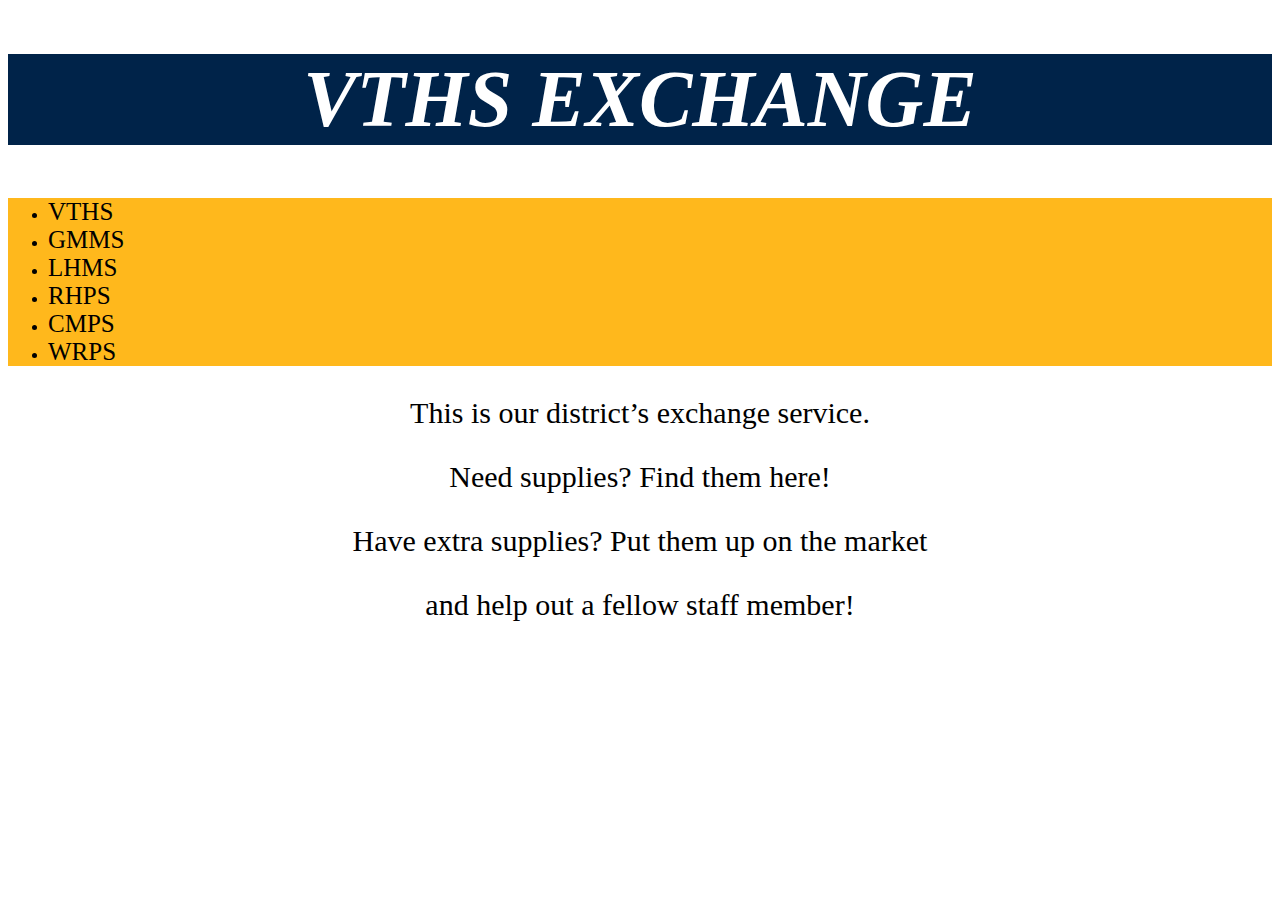
==== index.html @ 4825d979 "day 2" ====
<!DOCTYPE html>
<html lang="en">
<head>
    <meta charset="UTF-8">
    <title>VTSD Exchange</title>
    <link href="https://cdn.jsdelivr.net/npm/bootstrap@5.0.2/dist/css/bootstrap.min.css" rel="stylesheet" integrity="sha384-EVSTQN3/azprG1Anm3QDgpJLIm9Nao0Yz1ztcQTwFspd3yD65VohhpuuCOmLASjC" crossorigin="anonymous">
    <link rel="stylesheet" href="style.css">
</head>
<body>

<div class="container">
    <div class="row">
        <div class="col">
            <div class="mt-4 p-5" style="background-color:#002349">
                <a href="#"><h1>VTHS EXCHANGE</h1></a>
            </div>
        </div>
    </div>
    <div class="row">
        <div class="col">
            <nav class="navbar navbar-expand-sm" style="background-color:#ffb81c">
                <div class="container-fluid">
                    <ul class="nav justify-content-center">
                        <li class="nav-item">
                            <a class="nav-link" href="#">VTHS</a>
                        </li>
                        <li class="nav-item">
                            <a class="nav-link" href="#">GMMS</a>
                        </li>
                        <li class="nav-item">
                            <a class="nav-link" href="#">LHMS</a>
                        </li>
                        <li class="nav-item">
                            <a class="nav-link" href="#">RHPS</a>
                        </li>
                        <li class="nav-item">
                            <a class="nav-link" href="#">CMPS</a>
                        </li>
                        <li class="nav-item">
                            <a class="nav-link" href="#">WRPS</a>
                        </li>
                    </ul>
                </div>
            </nav>
        </div>
    </div>
    <div class="row">
        <div class="col">
            <p>This is our district’s exchange service.</p>
            <p>Need supplies? Find them here!</p>
            <p>Have extra supplies? Put them up on the market</p>
            <p>and help out a fellow staff member!</p>
        </div>
    </div>
</div>

<script src="https://cdn.jsdelivr.net/npm/bootstrap@5.0.2/dist/js/bootstrap.bundle.min.js" integrity="sha384-MrcW6ZMFYlzcLA8Nl+NtUVF0sA7MsXsP1UyJoMp4YLEuNSfAP+JcXn/tWtIaxVXM" crossorigin="anonymous"></script>
</body>
</html>
---- style.css ----
a{
    text-decoration: none;
}

h1{
    font-family: "Bell MT";
    font-style: italic;
    color:white;
    font-size:80px;
    text-align:center;
}

.nav-link{
    font-family: "Calibri";
    font-size: 25px;
    text-align:center;
    color:black;

}


p{
    font-family: "Calibri";
    font-size:30px;
    text-align:center;
    color:black;
}
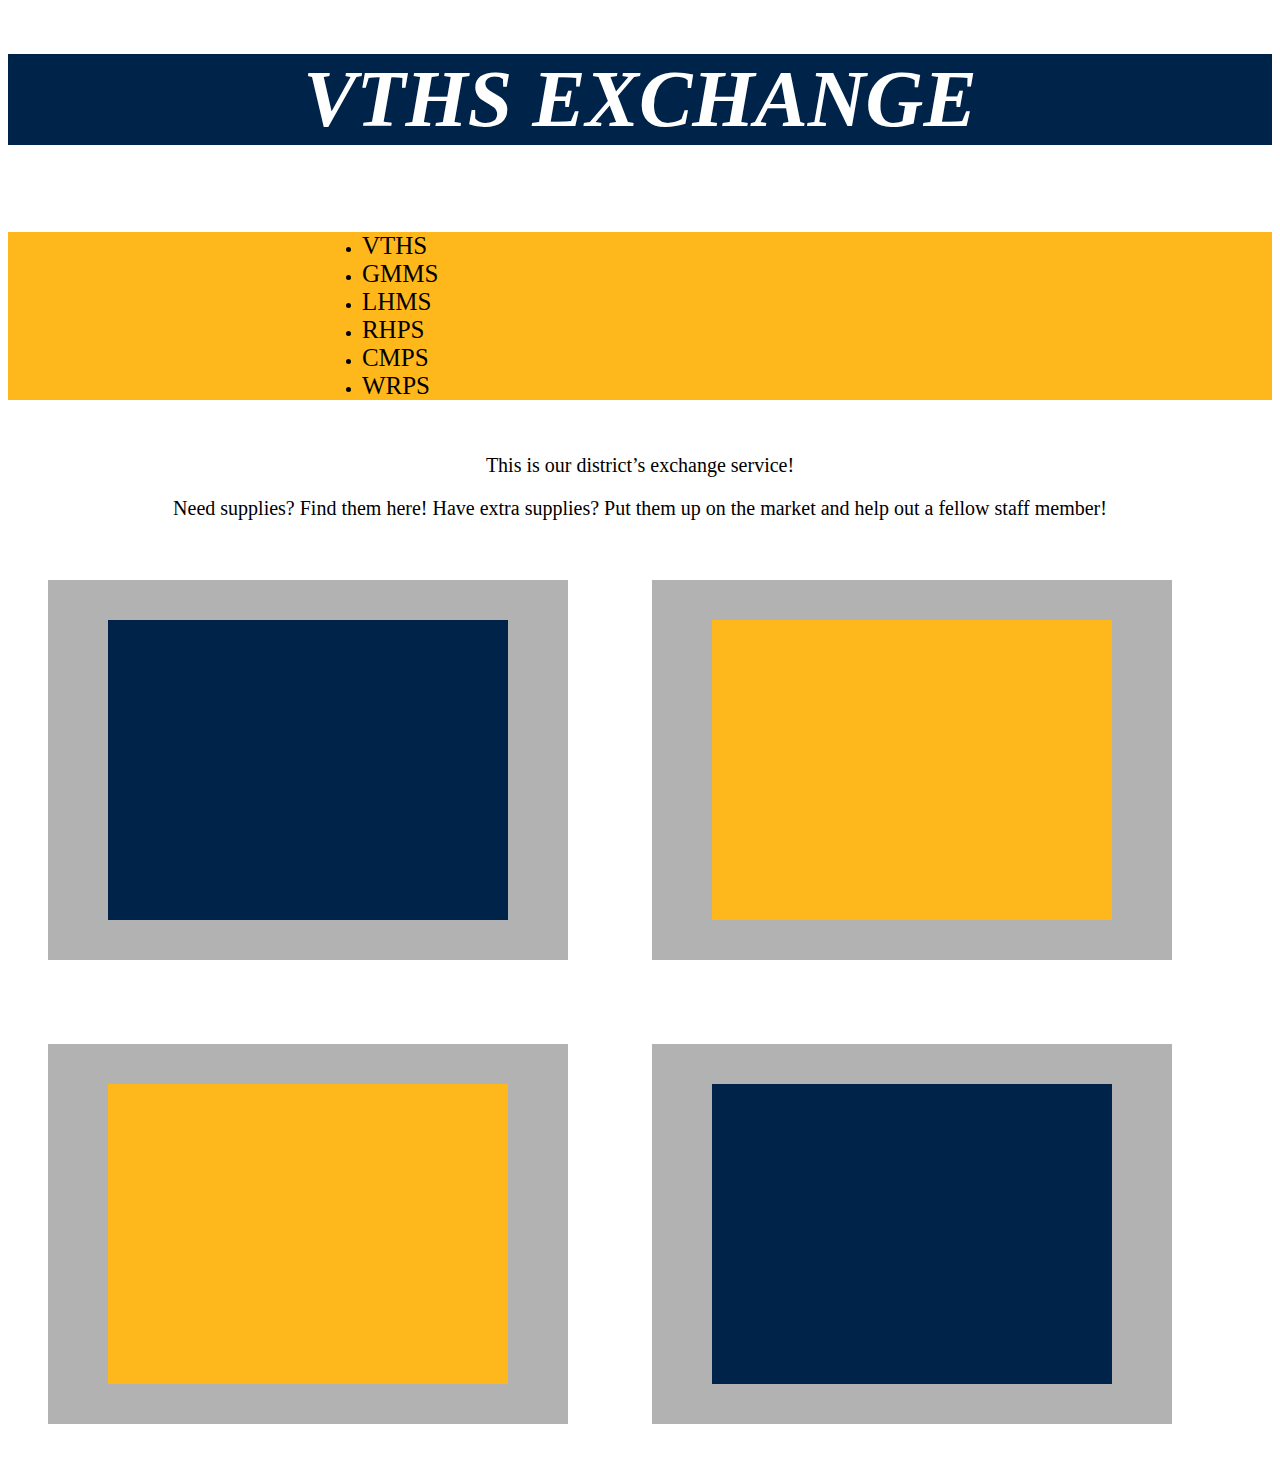
==== commit a14bbc66: "day 3" ====
--- a/index.html
+++ b/index.html
@@ -11,16 +11,17 @@
 <div class="container">
     <div class="row">
         <div class="col">
-            <div class="mt-4 p-5" style="background-color:#002349">
+            <div class="mt-4 p-5" style="background-color:var(--blue)">
                 <a href="#"><h1>VTHS EXCHANGE</h1></a>
             </div>
         </div>
     </div>
+    </br>
     <div class="row">
         <div class="col">
-            <nav class="navbar navbar-expand-sm" style="background-color:#ffb81c">
+            <nav class="navbar pt-4" style="background-color:var(--yellow)">
                 <div class="container-fluid">
-                    <ul class="nav justify-content-center">
+                    <ul class="nav custom">
                         <li class="nav-item">
                             <a class="nav-link" href="#">VTHS</a>
                         </li>
@@ -46,10 +47,17 @@
     </div>
     <div class="row">
         <div class="col">
-            <p>This is our district’s exchange service.</p>
-            <p>Need supplies? Find them here!</p>
-            <p>Have extra supplies? Put them up on the market</p>
-            <p>and help out a fellow staff member!</p>
+            </br>
+            <p>This is our district’s exchange service!</p>
+            <p>Need supplies? Find them here! Have extra supplies? Put them up on the market and help out a fellow staff member!</p>
+        </div>
+    </div>
+    <div class="row">
+        <div class="col">
+            <span style="background-color:var(--blue)"></span>
+            <span style="background-color:var(--yellow)"></span>
+            <span style="background-color:var(--yellow)"></span>
+            <span style="background-color:var(--blue)"></span>
         </div>
     </div>
 </div>
--- a/style.css
+++ b/style.css
@@ -18,10 +18,29 @@
 
 }
 
+.custom{
+    padding-left:28%;
+    padding-right:28%;
+}
 
 p{
     font-family: "Calibri";
-    font-size:30px;
+    font-size:20px;
     text-align:center;
     color:black;
+}
+
+:root{
+    --blue: #002349;
+    --yellow: #ffb81c;
+}
+span {
+    display: inline-block;
+    width: 400px;
+    height: 300px;
+    margin:40px;
+    border-top: #b2b2b2 solid 40px;
+    border-left: #b2b2b2 solid 60px;
+    border-bottom: #b2b2b2 solid 40px;
+    border-right: #b2b2b2 solid 60px;
 }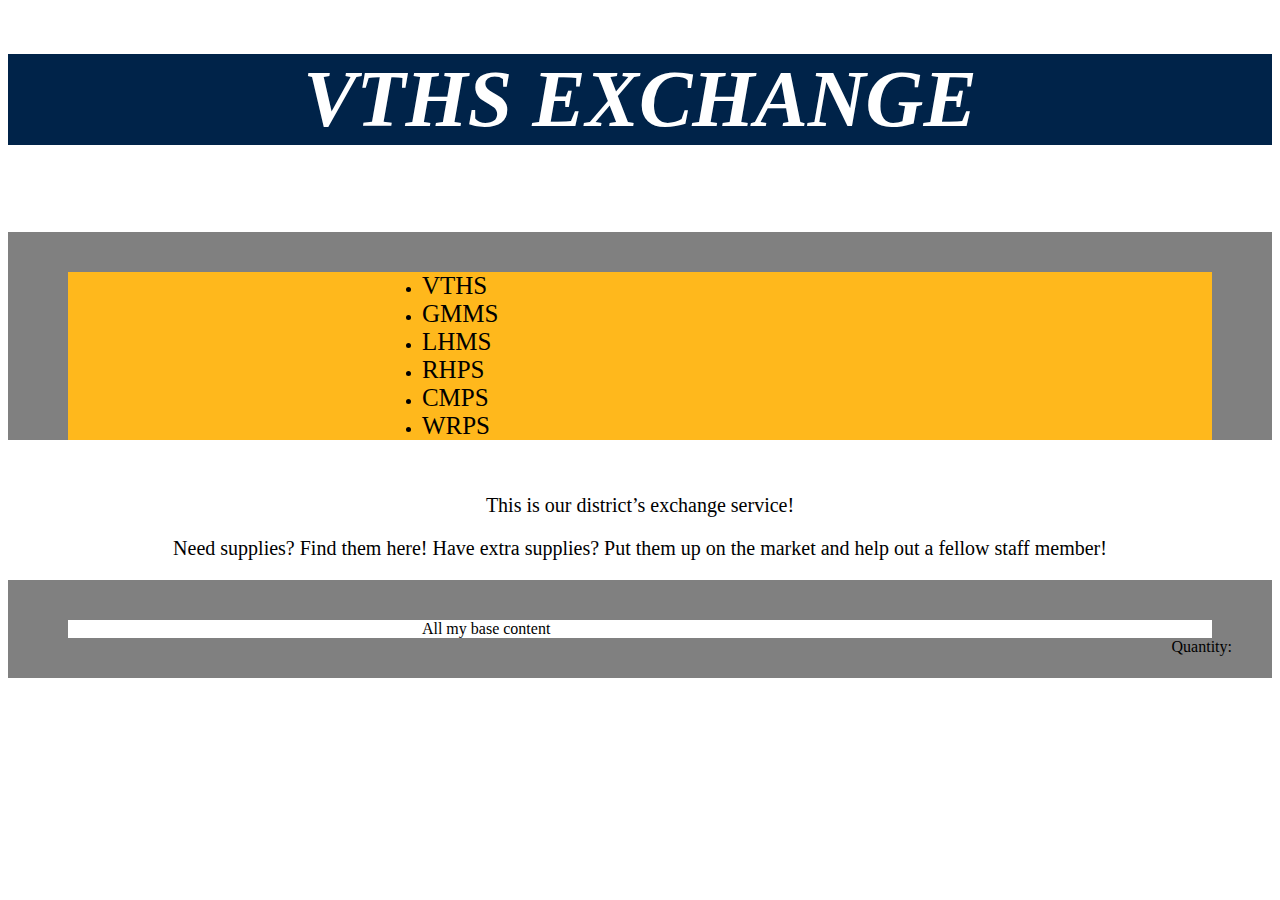
==== commit be77e787: "friday update" ====
--- a/index.html
+++ b/index.html
@@ -54,10 +54,12 @@
     </div>
     <div class="row">
         <div class="col">
-            <span style="background-color:var(--blue)"></span>
-            <span style="background-color:var(--yellow)"></span>
-            <span style="background-color:var(--yellow)"></span>
-            <span style="background-color:var(--blue)"></span>
+            <div class="custom">
+                All my base content
+            </div>
+            <div class="sub">
+                Quantity:
+            </div>
         </div>
     </div>
 </div>
--- a/style.css
+++ b/style.css
@@ -43,4 +43,17 @@
     border-left: #b2b2b2 solid 60px;
     border-bottom: #b2b2b2 solid 40px;
     border-right: #b2b2b2 solid 60px;
+}
+
+.custom{
+    border-top: 40px grey solid;
+    border-left: 60px grey solid;
+    border-right: 60px grey solid;
+}
+.sub{
+    height: 30px;
+    background-color: grey;
+    text-align: right;
+    padding-right:40px;
+    padding-bottom:10px;
 }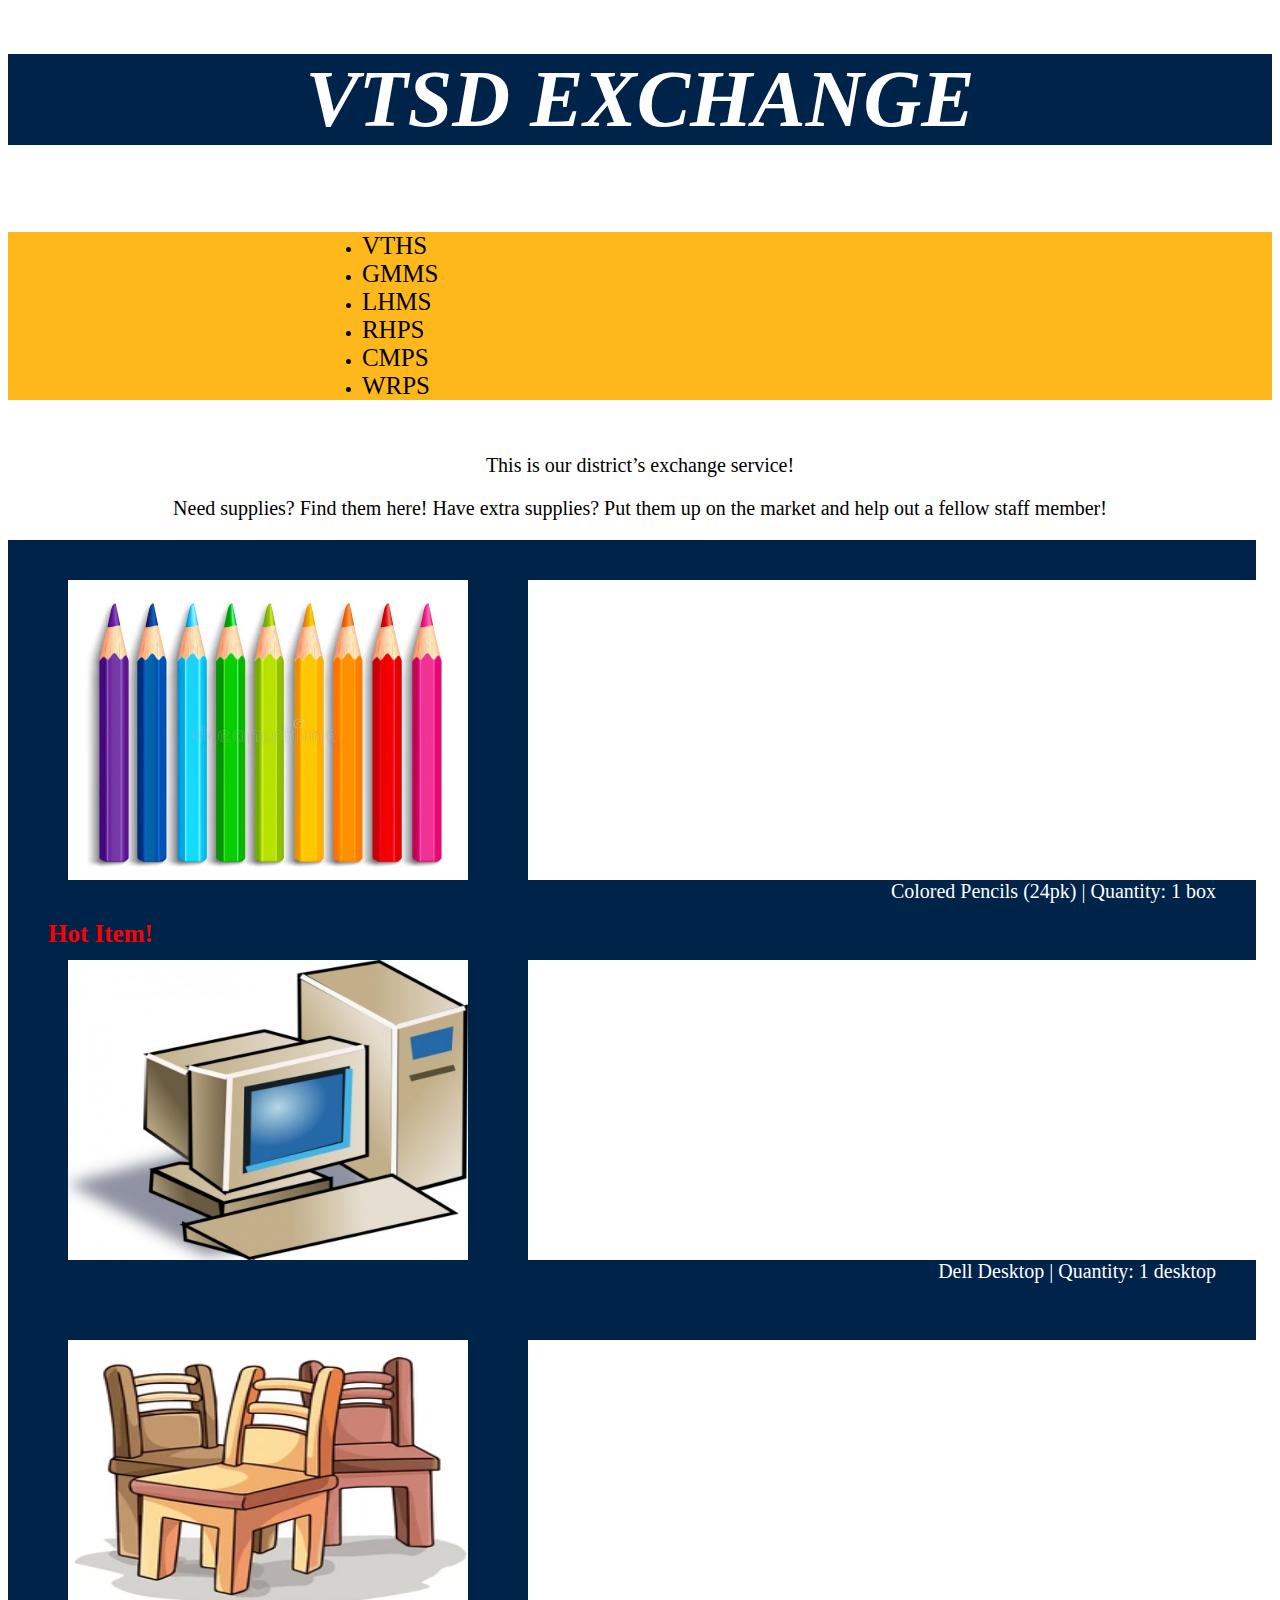
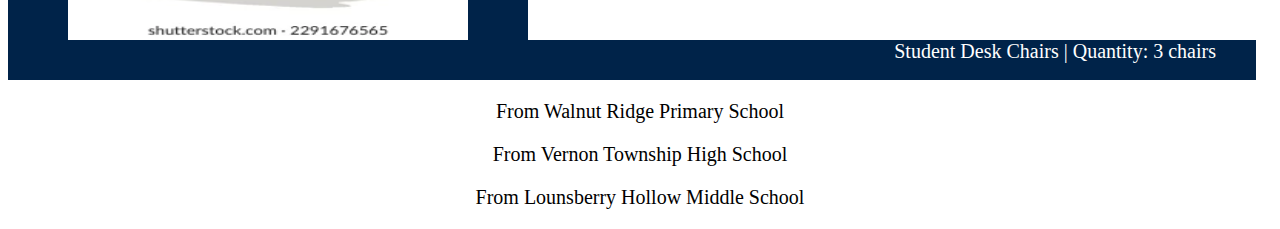
==== commit 04279960: "monday-final" ====
--- a/index.html
+++ b/index.html
@@ -12,7 +12,7 @@
     <div class="row">
         <div class="col">
             <div class="mt-4 p-5" style="background-color:var(--blue)">
-                <a href="#"><h1>VTHS EXCHANGE</h1></a>
+                <a href="#"><h1>VTSD EXCHANGE</h1></a>
             </div>
         </div>
     </div>
@@ -54,14 +54,44 @@
     </div>
     <div class="row">
         <div class="col">
-            <div class="custom">
-                All my base content
+            <div class="super">
             </div>
+            <a href="#"><img src="pencils.jpg" class="bord"></a>
+
             <div class="sub">
-                Quantity:
+                Colored Pencils (24pk) | Quantity: 1 box
+            </div>
+        </div>
+        <div class="col">
+            <div class="super">
+                Hot Item!
+            </div>
+            <a href="#"><img src="computer.jpg" class="bord"></a>
+
+            <div class="sub">
+                Dell Desktop | Quantity: 1 desktop
+            </div>
+        </div>
+        <div class="col">
+            <div class="super">
+            </div>
+            <a href="#"><img src="chairs.png" class="bord"></a>
+
+            <div class="sub">
+                Student Desk Chairs | Quantity: 3 chairs
             </div>
         </div>
     </div>
+    <div class="row">
+        <div class="col">
+            <p>From Walnut Ridge Primary School</p>
+        </div>
+        <div class="col">
+            <p>From Vernon Township High School</p>
+        </div>
+        <div class="col">
+            <p>From Lounsberry Hollow Middle School</p>
+        </div>
 </div>
 
 <script src="https://cdn.jsdelivr.net/npm/bootstrap@5.0.2/dist/js/bootstrap.bundle.min.js" integrity="sha384-MrcW6ZMFYlzcLA8Nl+NtUVF0sA7MsXsP1UyJoMp4YLEuNSfAP+JcXn/tWtIaxVXM" crossorigin="anonymous"></script>
--- a/style.css
+++ b/style.css
@@ -30,30 +30,49 @@
     color:black;
 }
 
+
 :root{
     --blue: #002349;
     --yellow: #ffb81c;
 }
-span {
-    display: inline-block;
-    width: 400px;
-    height: 300px;
-    margin:40px;
-    border-top: #b2b2b2 solid 40px;
-    border-left: #b2b2b2 solid 60px;
-    border-bottom: #b2b2b2 solid 40px;
-    border-right: #b2b2b2 solid 60px;
+
+.bord{
+
+    border-left: 60px #002349 solid;
+    border-right: 60px #002349 solid;
+    display:block;
 }
 
-.custom{
-    border-top: 40px grey solid;
-    border-left: 60px grey solid;
-    border-right: 60px grey solid;
-}
 .sub{
     height: 30px;
-    background-color: grey;
+    background-color: #002349;
     text-align: right;
     padding-right:40px;
     padding-bottom:10px;
+    display:block;
+    font-family: "Calibri";
+    font-size:20px;
+    color:white;
+    margin-right:16px;
+}
+
+.super{
+    height: 30px;
+    background-color: #002349;
+    text-align: left;
+    font-family: "Calibri";
+    font-size:25px;
+    font-weight:bolder;
+    padding-left:40px;
+    padding-bottom:10px;
+    margin-right:16px;
+
+    color: red;
+    padding-right:40px;
+    padding-bottom:10px;
+    display:block;
+}
+img{
+    width: 400px;
+    height:300px;
 }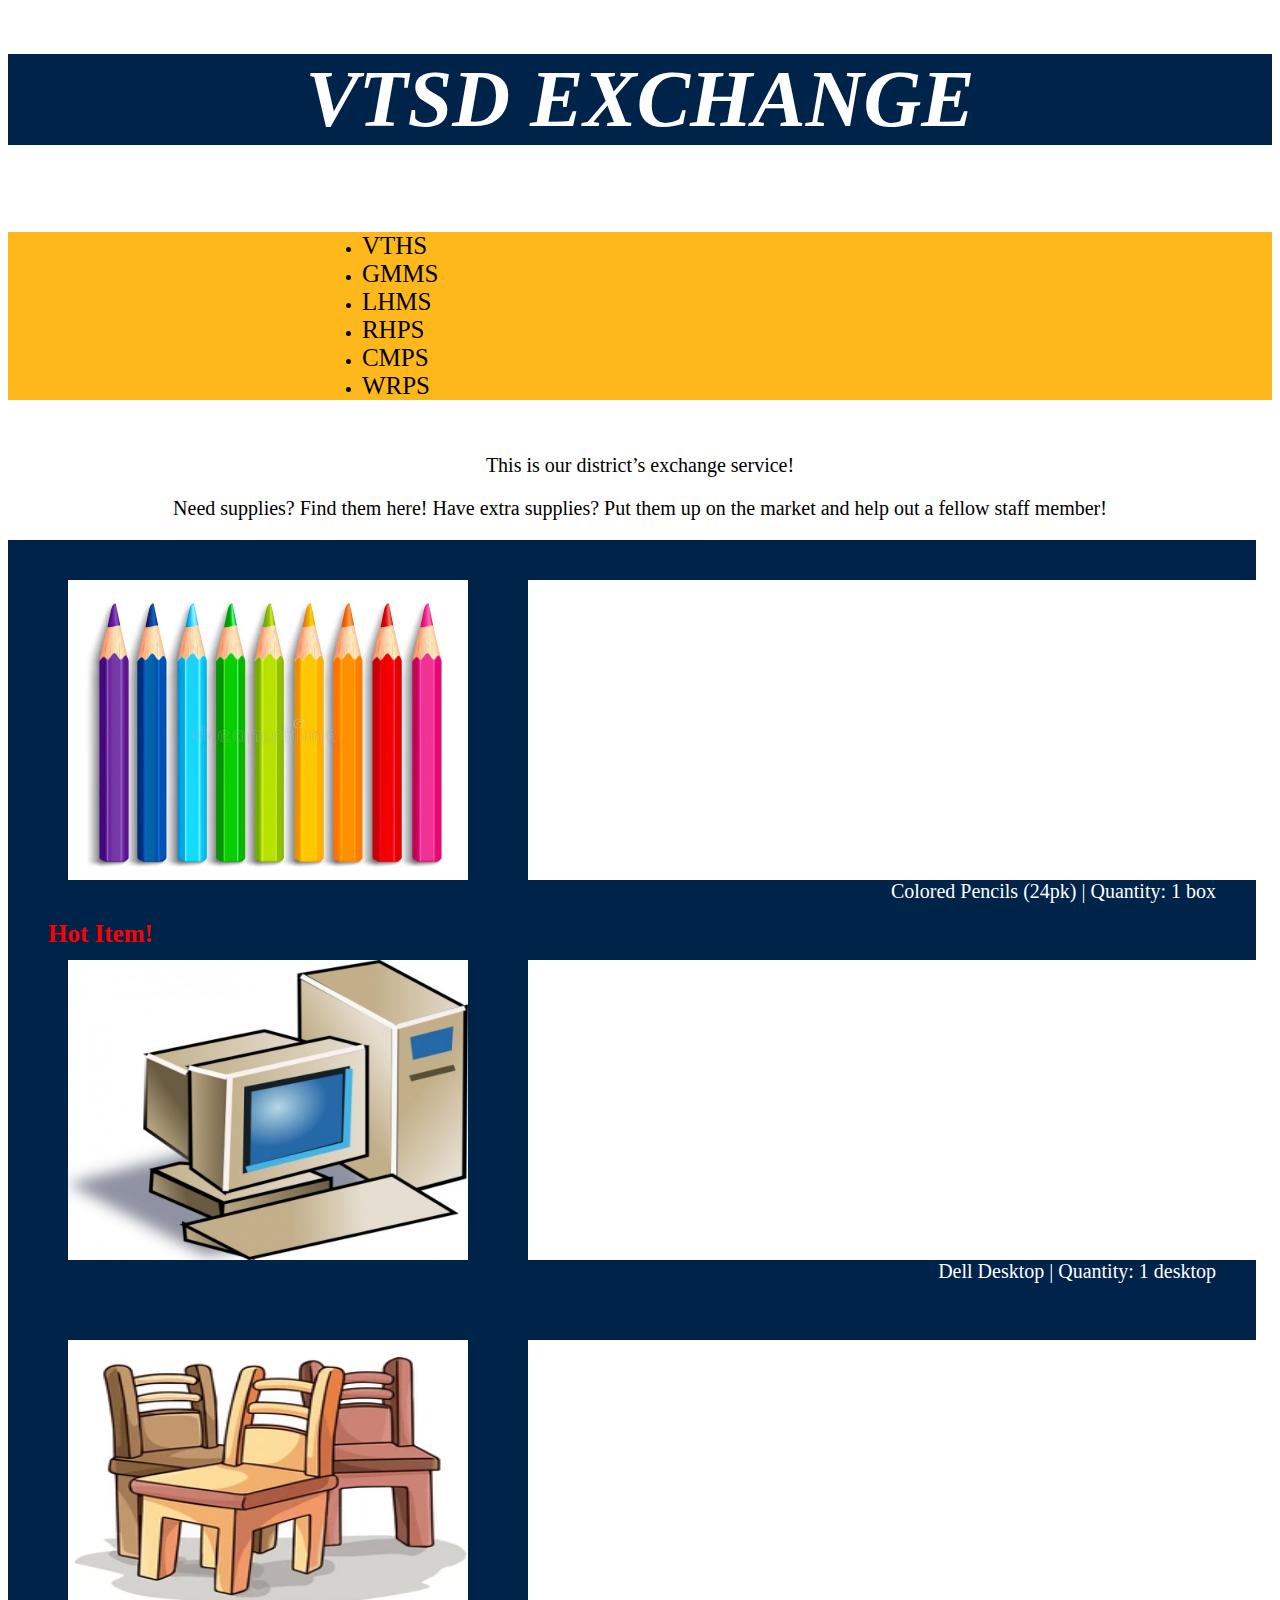
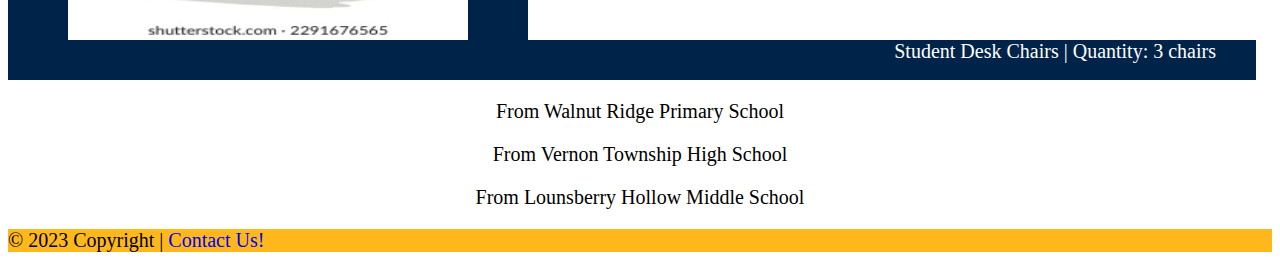
==== commit 1604ac1f: "finished contact us" ====
--- a/index.html
+++ b/index.html
@@ -12,7 +12,7 @@
     <div class="row">
         <div class="col">
             <div class="mt-4 p-5" style="background-color:var(--blue)">
-                <a href="#"><h1>VTSD EXCHANGE</h1></a>
+                <a href="index.html"><h1>VTSD EXCHANGE</h1></a>
             </div>
         </div>
     </div>
@@ -23,22 +23,22 @@
                 <div class="container-fluid">
                     <ul class="nav custom">
                         <li class="nav-item">
-                            <a class="nav-link" href="#">VTHS</a>
+                            <a class="nav-link" href="vths.html">VTHS</a>
                         </li>
                         <li class="nav-item">
-                            <a class="nav-link" href="#">GMMS</a>
+                            <a class="nav-link" href="gmms.html">GMMS</a>
                         </li>
                         <li class="nav-item">
-                            <a class="nav-link" href="#">LHMS</a>
+                            <a class="nav-link" href="lhms.html">LHMS</a>
                         </li>
                         <li class="nav-item">
-                            <a class="nav-link" href="#">RHPS</a>
+                            <a class="nav-link" href="rhps.html">RHPS</a>
                         </li>
                         <li class="nav-item">
-                            <a class="nav-link" href="#">CMPS</a>
+                            <a class="nav-link" href="cmps.html">CMPS</a>
                         </li>
                         <li class="nav-item">
-                            <a class="nav-link" href="#">WRPS</a>
+                            <a class="nav-link" href="wrps.html">WRPS</a>
                         </li>
                     </ul>
                 </div>
@@ -56,7 +56,7 @@
         <div class="col">
             <div class="super">
             </div>
-            <a href="#"><img src="pencils.jpg" class="bord"></a>
+            <a href="singleItem.html"><img src="pencils.jpg" class="bord"></a>
 
             <div class="sub">
                 Colored Pencils (24pk) | Quantity: 1 box
@@ -92,6 +92,13 @@
         <div class="col">
             <p>From Lounsberry Hollow Middle School</p>
         </div>
+    </div>
+    <footer class="bg-body-tertiary text-center text-lg-start">
+        <div class="text-center p-3" style="background-color: var(--yellow)">
+            © 2023 Copyright |
+            <a class="text-body" href="contactUs.html">Contact Us!</a>
+        </div>
+    </footer>
 </div>
 
 <script src="https://cdn.jsdelivr.net/npm/bootstrap@5.0.2/dist/js/bootstrap.bundle.min.js" integrity="sha384-MrcW6ZMFYlzcLA8Nl+NtUVF0sA7MsXsP1UyJoMp4YLEuNSfAP+JcXn/tWtIaxVXM" crossorigin="anonymous"></script>
--- a/style.css
+++ b/style.css
@@ -1,15 +1,9 @@
-a{
-    text-decoration: none;
-}
+/* Table of Contents:
+    1. Classes
+    2. General Tags
+ */
 
-h1{
-    font-family: "Bell MT";
-    font-style: italic;
-    color:white;
-    font-size:80px;
-    text-align:center;
-}
-
+/* 1. Classes */
 .nav-link{
     font-family: "Calibri";
     font-size: 25px;
@@ -22,14 +16,6 @@
     padding-left:28%;
     padding-right:28%;
 }
-
-p{
-    font-family: "Calibri";
-    font-size:20px;
-    text-align:center;
-    color:black;
-}
-
 
 :root{
     --blue: #002349;
@@ -72,7 +58,58 @@
     padding-bottom:10px;
     display:block;
 }
+.active{
+    background-color: #ffc84f;
+}
+
+.btn{
+    background-color: #002349;
+    color:white;
+    font-family: "Calibri";
+    font-size:25px;
+    float: right;
+    margin-right:40px;
+}
+.lgimg{
+    width: 600px;
+    height: 450px;
+}
+
+.singItem{
+    float:right;
+    text-align:right;
+    margin-top:20px;
+    margin-right:40px;
+}
+/* 2. General Tags */
+a{
+    text-decoration: none;
+}
+
+h1{
+    font-family: "Bell MT";
+    font-style: italic;
+    color:white;
+    font-size:80px;
+    text-align:center;
+}
 img{
     width: 400px;
     height:300px;
+}
+p{
+    font-family: "Calibri";
+    font-size:20px;
+    text-align:center;
+    color:black;
+}
+
+label{
+    font-family: "Calibri";
+    font-size: 25px;
+    color:black;
+}
+footer{
+    font-family: "Calibri";
+    font-size:20px;
 }